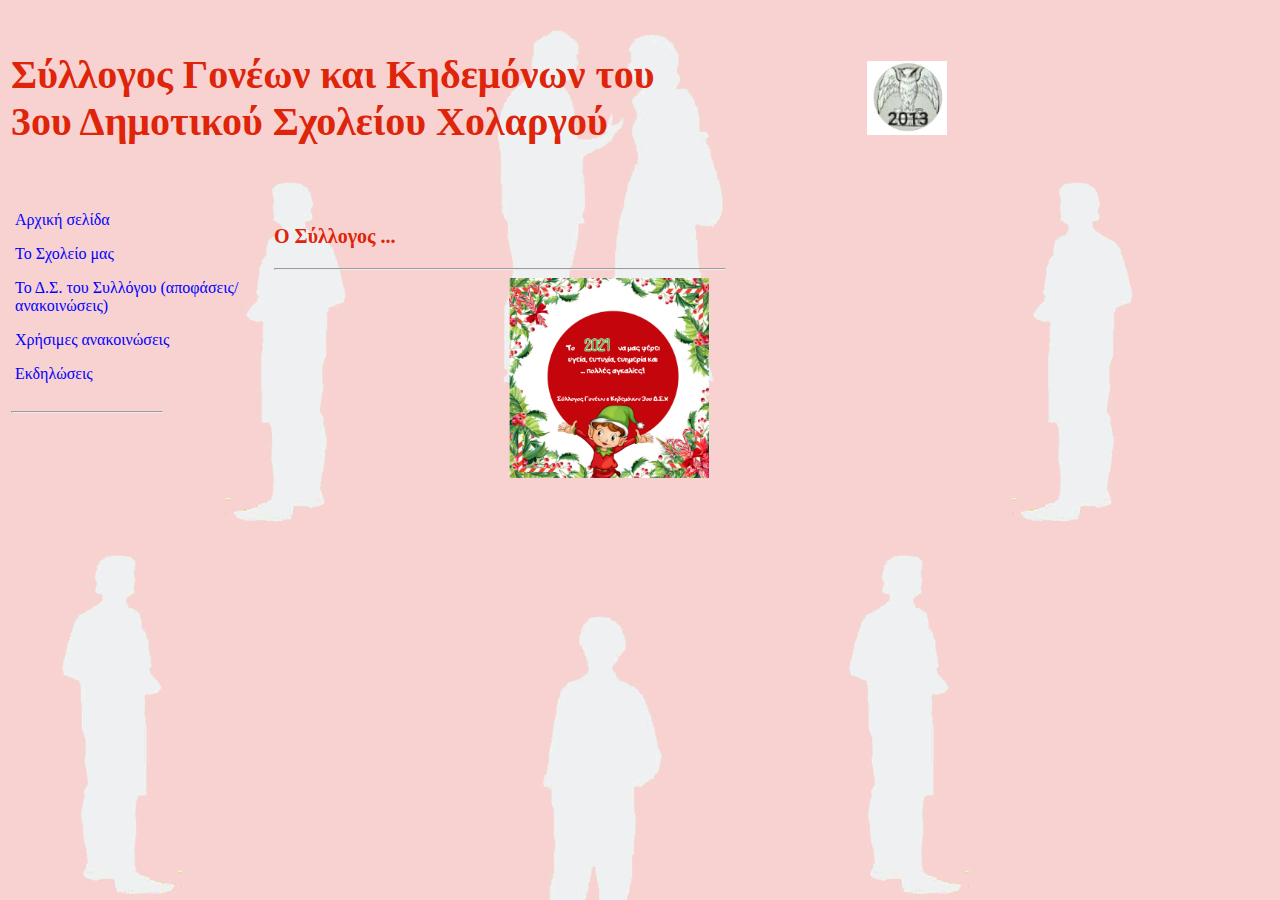
==== index.html @ 1296fcb2 "Add files via upload" ====
<!DOCTYPE html PUBLIC "-//W3C//DTD XHTML 1.0 Transitional//EN"
"http://www.w3.org/TR/xhtml1/DTD/xhtml1-transitional.dtd">
<html xmlns="http://www.w3.org/1999/xhtml">
<head>

<!-- BEGINNING OF EDITABE TITLE -->
<title>
ΣΥΛΛΟΓΟΣ ΓΟΝΕΩΝ 3ου ΔΗΜΟΤΙΚΟΥ ΧΟΛΑΡΓΟΥ</title>
<!-- END OF EDITABLE TITLE -->

<!--<meta http-equiv="Content-Type" content="text/html; charset=iso-8859-7">-->
<meta charset="utf-8">
<link href="eklaikeymena.css" rel="stylesheet" type="text/css">

<script language="JavaScript" type="text/JavaScript">
<!--


function MM_reloadPage(init) {  //reloads the window if Nav4 resized
  if (init==true) with (navigator) {if ((appName=="Netscape")&&(parseInt(appVersion)==4)) {
    document.MM_pgW=innerWidth; document.MM_pgH=innerHeight; onresize=MM_reloadPage; }}
  else if (innerWidth!=document.MM_pgW || innerHeight!=document.MM_pgH) location.reload();
}
MM_reloadPage(true);
//-->
</script>

<style type="text/css">

/* Sample CSS definition for the example list. Remove if desired */
.navlist li {
width: 135px;
background-color: #FFFFB9;
padding-bottom: 2px;
}

</style>

<link rel="stylesheet" type="text/css" href="../DROP_MENU.css" />

<script type="text/javascript" src="../DROP_MENU.js">

/***********************************************
* AnyLink CSS Menu script- © Dynamic Drive DHTML code library (www.dynamicdrive.com)
* This notice MUST stay intact for legal use
* Visit Dynamic Drive at http://www.dynamicdrive.com/ for full source code
***********************************************/

</script>

<style type="text/css">
<!--
#Layer1 {
	position:absolute;
	width:669px;
	height:249px;
	z-index:1;
	left: 274px;
	top: 205px;
}
-->
</style>
<meta http-equiv="Content-Type" content="text/html; charset=utf-8" /></head>

<body>
<table width="942"  border="0">
    <tr>
    <td width="846" valign="top"><p class="title_4"><b>Σύλλογος Γονέων και Κηδεμόνων του<br>
      3ου Δημοτικού Σχολείου Χολαργού </b></p></td>
	<td width="86"><div align="right"><img src="koukou_2.png" width="80" /></div></td>										
    </tr>
</table>

<table width="940" height="563" border="0"><!-- BEGINING OF THE BIG TABLE -->
<tr>
<td width="936" height="423" valign="top">

<table width="253" cellspacing="3">
<tr>
<td height="186">
	  <p class="title_3"><a class="proto" href="index.html">Αρχική σελίδα</a></p>
	  <p class="title_3"><a class="proto" href="to_sxoleio.html">Το Σχολείο μας</a></p>
      <p class="title_3"><a class="proto" href="DS.html">Το Δ.Σ. του Συλλόγου (αποφάσεις/ανακοινώσεις)</a></p>
      <p class="title_3"><a class="proto" href="anakoinwseis.html">Χρήσιμες ανακοινώσεις</a></p>
      <p class="title_3"><a class="proto" href="ekdilwseis.html">Εκδηλώσεις</a></p></td></tr>
</table>

<div id="Layer1">
<!-- BEGINNING OF MAIN SUBJECT -->
<p class="title_1">
<strong>Ο Σύλλογος ... </strong></p>



</p>




<hr align="left" width="450">

<center>
<img src="EYXES_2021.png" alt="ΧΡΟΝΙΑ ΠΟΛΛΑ" width="200" />

</center>


<!-- END OF MAIN SUBJECT -->
</div>
<hr align="left" width="150"></tr>
</table>






</body>
</html>
---- eklaikeymena.css ----
body {
	background-image: url(bkg_2008.gif);
}
p.title_1{
       font-family:Verdana;
	   font:bold;
	   color:#DE2409;
	   font-size:20px;
} 
p.title_2{
        font-family:Verdana;
	    color:#DE2409;
	    font-size:18px;
		font:bold;
} 
p.title_3{
       font-family:Verdana;
	   font:bold;
	   color:#0000FF;
	   font-size:16px;
} 
p.title_4{
       font-family:Verdana;
	   font:bold;
	   color:#DE2409;
	   font-size:40px;
} 
p.normal{
       font-family:Verdana;
	   font-size:12px;
} 
span.title_2{
        font-family:Verdana;
	    color:#DE2409;
	    font-size:18px;
		font:bold;
} 
span.normal{
       font-family:Verdana;
	   font-size:12px;
} 
a.proto:link{
      text-decoration:none;
	  color:#0000FF;
}	  
	   
a.proto:visited{
      text-decoration:none;
	  color:#0000FF;
}	 

a.proto:hover{
            text-decoration: none;
			color:#FF0000;
           }
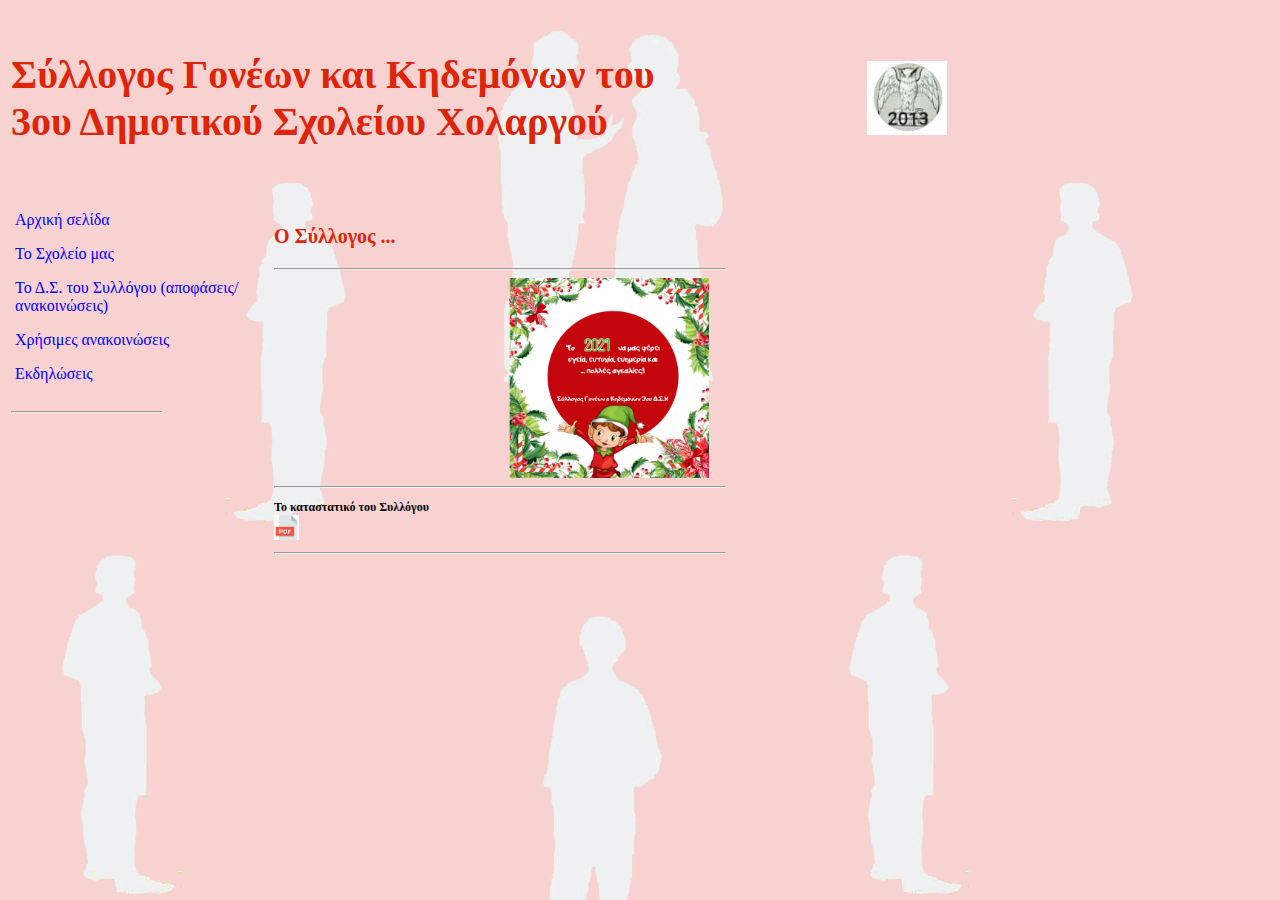
==== commit cbc2923f: "Add files via upload" ====
--- a/index.html
+++ b/index.html
@@ -105,6 +105,16 @@
 </center>
 
 
+<hr align="left" width="450">
+
+
+<p class="normal">
+<strong>Το καταστατικό του Συλλόγου</strong><br />
+<a href="ANAKOINWSEIS/KATASTATIKO_SYLLOGOY_GONEWN.pdf"><img src="pdf_sign.png" width="25" border="0" /></a>
+
+</p>
+<hr align="left" width="450">
+
 <!-- END OF MAIN SUBJECT -->
 </div>
 <hr align="left" width="150"></tr>
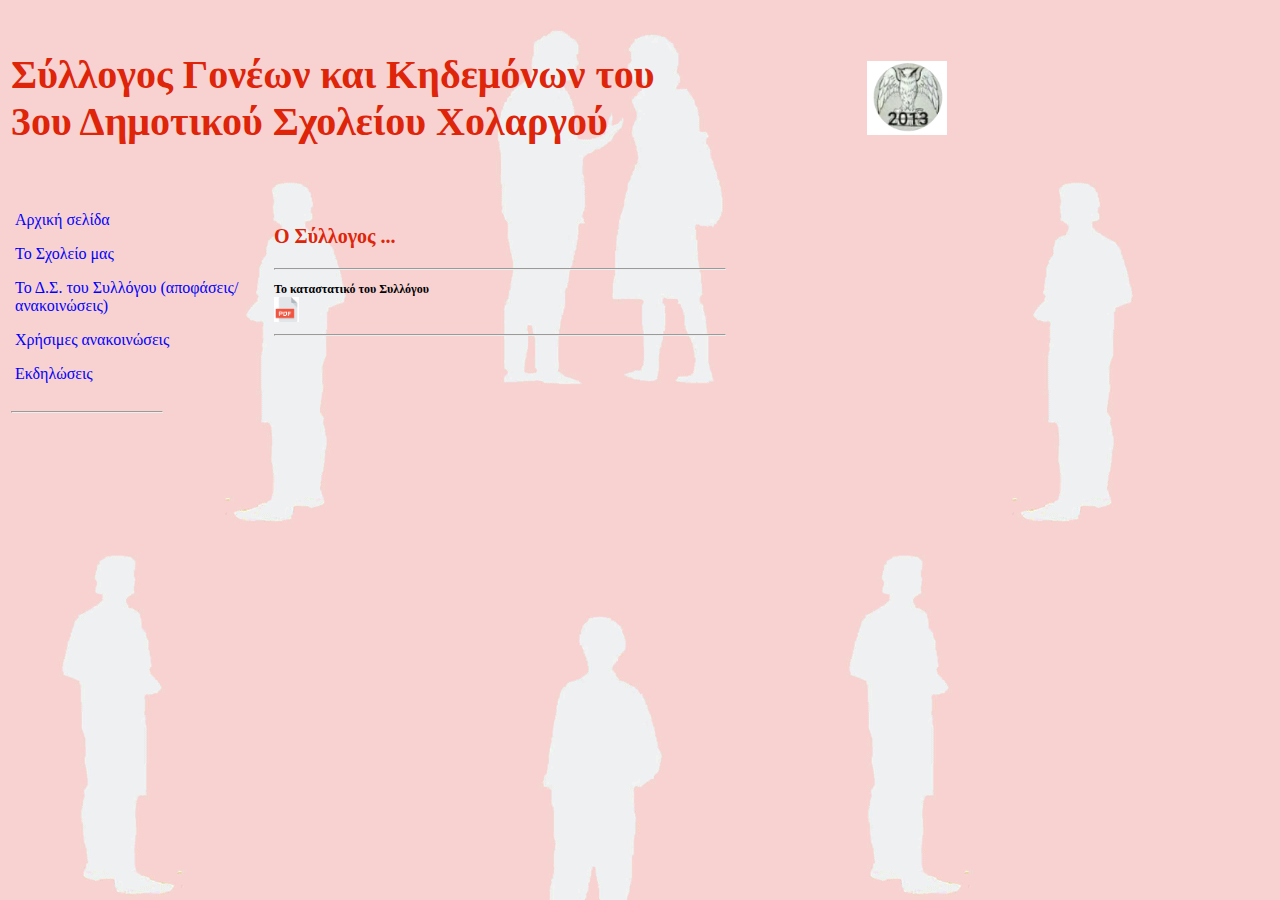
==== commit c33a1b8d: "Add files via upload" ====
--- a/index.html
+++ b/index.html
@@ -98,7 +98,7 @@
 
 
 <hr align="left" width="450">
-
+<!--
 <center>
 <img src="EYXES_2021.png" alt="ΧΡΟΝΙΑ ΠΟΛΛΑ" width="200" />
 
@@ -106,7 +106,7 @@
 
 
 <hr align="left" width="450">
-
+-->
 
 <p class="normal">
 <strong>Το καταστατικό του Συλλόγου</strong><br />
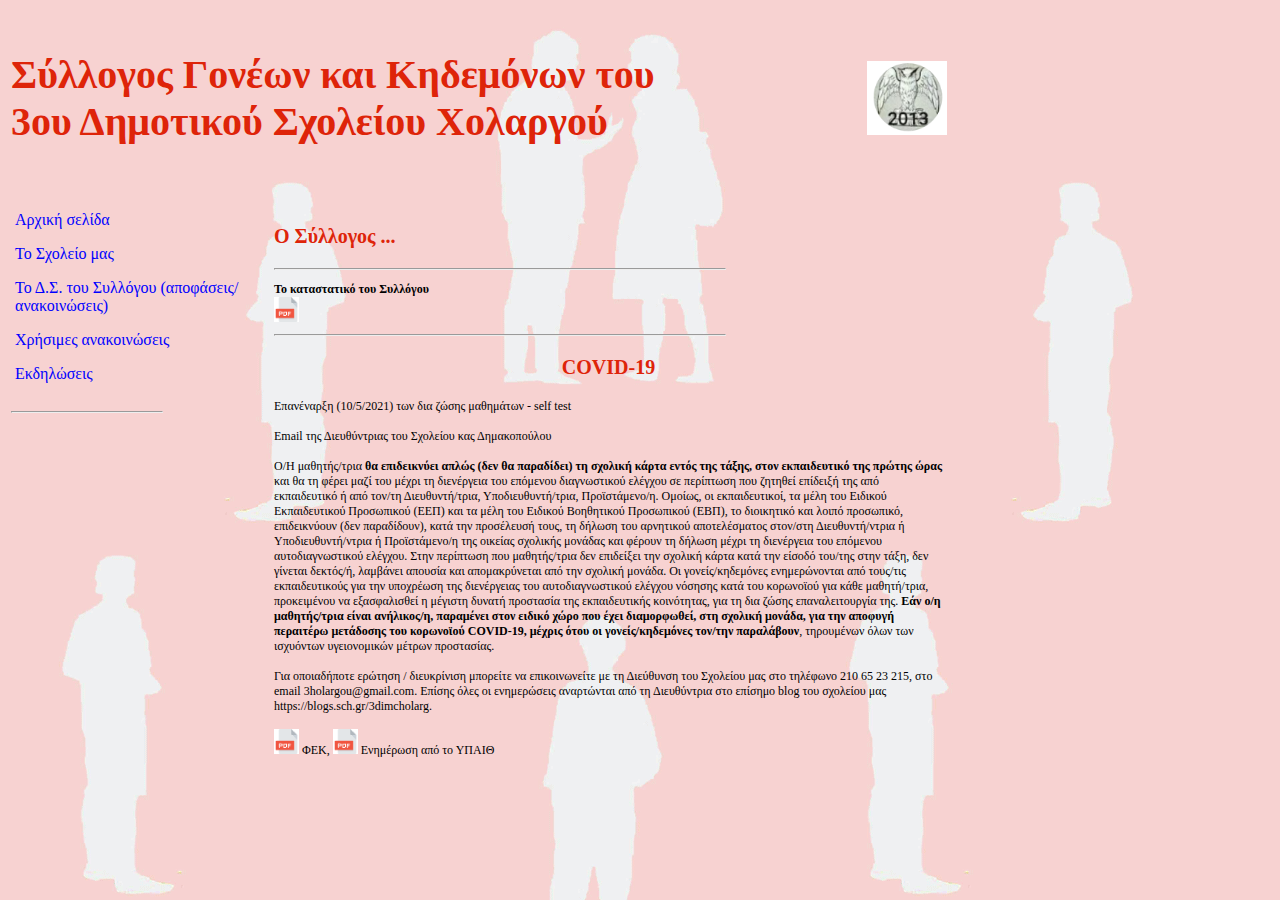
==== commit 25e294d8: "Add files via upload" ====
--- a/index.html
+++ b/index.html
@@ -71,7 +71,7 @@
     </tr>
 </table>
 
-<table width="940" height="563" border="0"><!-- BEGINING OF THE BIG TABLE -->
+<table width="940" height="696" border="0"><!-- BEGINING OF THE BIG TABLE -->
 <tr>
 <td width="936" height="423" valign="top">
 
@@ -115,6 +115,41 @@
 </p>
 <hr align="left" width="450">
 
+<p align="center" class="title_1">
+<strong>COVID-19</strong>
+</p>
+
+<p class="normal">
+Επανέναρξη (10/5/2021) των δια ζώσης μαθημάτων - self test<br />
+<br />
+Email της Διευθύντριας του Σχολείου κας Δημακοπούλου<br />
+<br />
+Ο/Η μαθητής/τρια 
+<strong>θα επιδεικνύει απλώς (δεν θα παραδίδει) τη σχολική κάρτα εντός της τάξης, στον εκπαιδευτικό της πρώτης ώρας</strong> 
+και θα τη φέρει μαζί του μέχρι τη διενέργεια του επόμενου διαγνωστικού ελέγχου σε περίπτωση που ζητηθεί επίδειξή της από εκπαιδευτικό 
+ή από τον/τη Διευθυντή/τρια, Υποδιευθυντή/τρια, Προϊστάμενο/η. Ομοίως, οι εκπαιδευτικοί, τα μέλη του Ειδικού Εκπαιδευτικού Προσωπικού (ΕΕΠ) 
+και τα μέλη του Ειδικού Βοηθητικού Προσωπικού (ΕΒΠ), το διοικητικό και λοιπό προσωπικό, επιδεικνύουν (δεν παραδίδουν), κατά την προσέλευσή τους, 
+τη δήλωση του αρνητικού αποτελέσματος στον/στη Διευθυντή/ντρια ή Υποδιευθυντή/ντρια ή Προϊστάμενο/η της οικείας σχολικής μονάδας και φέρουν 
+τη δήλωση μέχρι τη διενέργεια του επόμενου αυτοδιαγνωστικού ελέγχου. Στην περίπτωση που μαθητής/τρια δεν επιδείξει την σχολική κάρτα κατά 
+την είσοδό του/της στην τάξη, δεν γίνεται δεκτός/ή, λαμβάνει απουσία και απομακρύνεται από την σχολική μονάδα. Οι γονείς/κηδεμόνες ενημερώνονται 
+από τους/τις εκπαιδευτικούς για την υποχρέωση της διενέργειας του αυτοδιαγνωστικού ελέγχου νόσησης κατά του κορωνοϊού για κάθε μαθητή/τρια, 
+προκειμένου να εξασφαλισθεί η μέγιστη δυνατή προστασία της εκπαιδευτικής κοινότητας, για τη δια ζώσης επαναλειτουργία της. 
+<strong>Εάν ο/η μαθητής/τρια είναι ανήλικος/η, παραμένει στον ειδικό χώρο που έχει διαμορφωθεί, στη σχολική μονάδα, 
+για την αποφυγή περαιτέρω μετάδοσης του κορωνοϊού COVID-19, μέχρις ότου οι γονείς/κηδεμόνες τον/την παραλάβουν</strong>, 
+τηρουμένων όλων των ισχυόντων υγειονομικών μέτρων προστασίας.<br />
+<br />
+Για οποιαδήποτε ερώτηση / διευκρίνιση μπορείτε να επικοινωνείτε με τη Διεύθυνση του Σχολείου μας στο τηλέφωνο 210 65 23 215, 
+στο email 3holargou@gmail.com. Eπίσης όλες οι ενημερώσεις αναρτώνται από τη Διευθύντρια στο επίσημο blog του σχολείου 
+μας https://blogs.sch.gr/3dimcholarg.
+<br /><br />
+<a href="ANAKOINWSEIS/COVID_FEK.pdf"><img src="pdf_sign.png" width="25" border="0" /></a> ΦΕΚ,
+<a href="ANAKOINWSEIS/COVID_ENHMERWSH.pdf"><img src="pdf_sign.png" width="25" border="0" /></a> Ενημέρωση από το ΥΠΑΙΘ
+</p>
+
+
+
+
+
 <!-- END OF MAIN SUBJECT -->
 </div>
 <hr align="left" width="150"></tr>
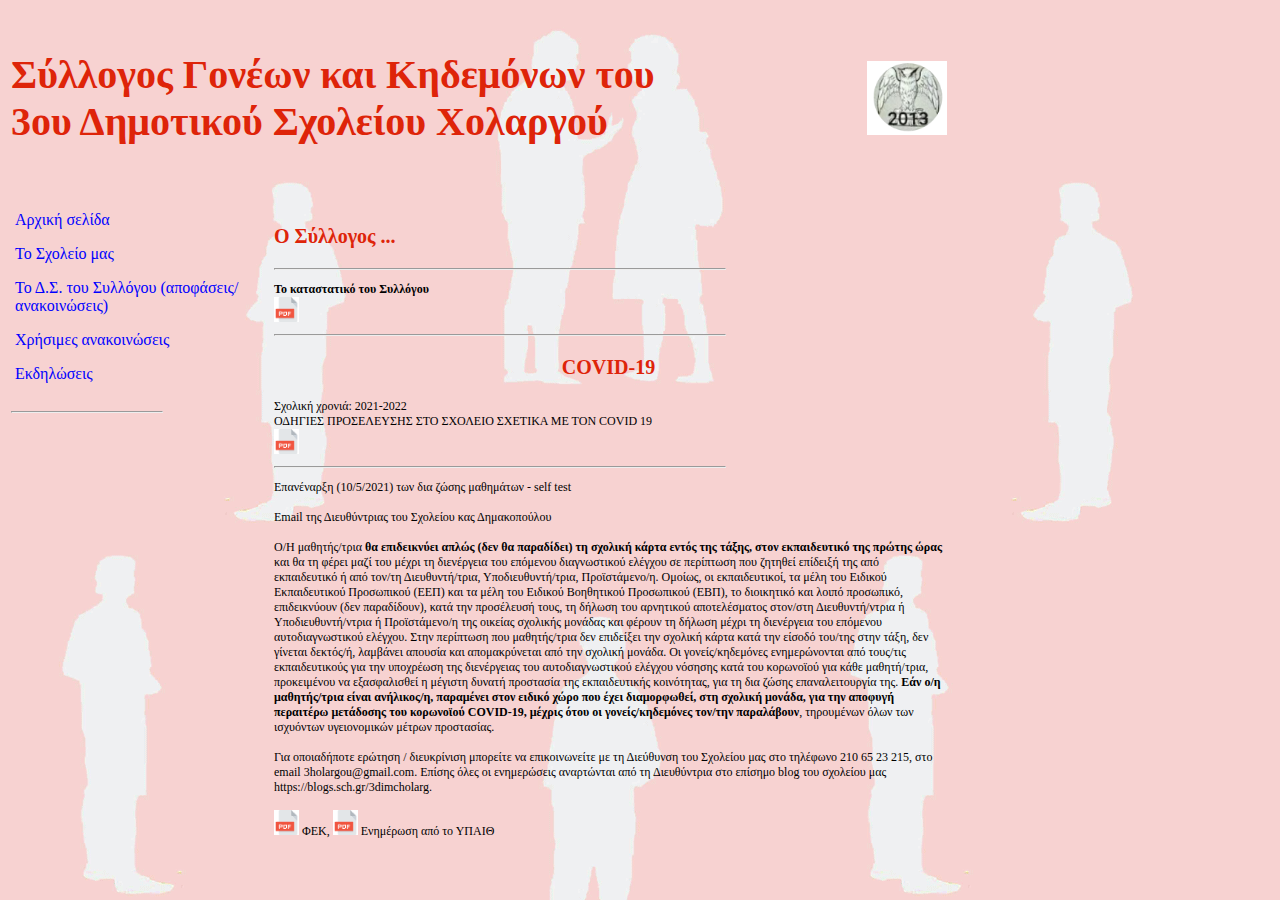
==== commit 7eeb7ae7: "Add files via upload" ====
--- a/index.html
+++ b/index.html
@@ -120,6 +120,17 @@
 </p>
 
 <p class="normal">
+Σχολική χρονιά: 2021-2022<br/>
+ΟΔΗΓΙΕΣ ΠΡΟΣΕΛΕΥΣΗΣ ΣΤΟ ΣΧΟΛΕΙΟ ΣΧΕΤΙΚΑ ΜΕ ΤΟN COVID 19<br/>
+<a href="ANAKOINWSEIS/ΑΝΑΚΟΙΝΩΣΗ COVID 2021.pdf"><img src="pdf_sign.png" width="25" border="0" /></a>
+
+</p>
+
+
+
+<hr align="left" width="450">
+
+<p class="normal">
 Επανέναρξη (10/5/2021) των δια ζώσης μαθημάτων - self test<br />
 <br />
 Email της Διευθύντριας του Σχολείου κας Δημακοπούλου<br />
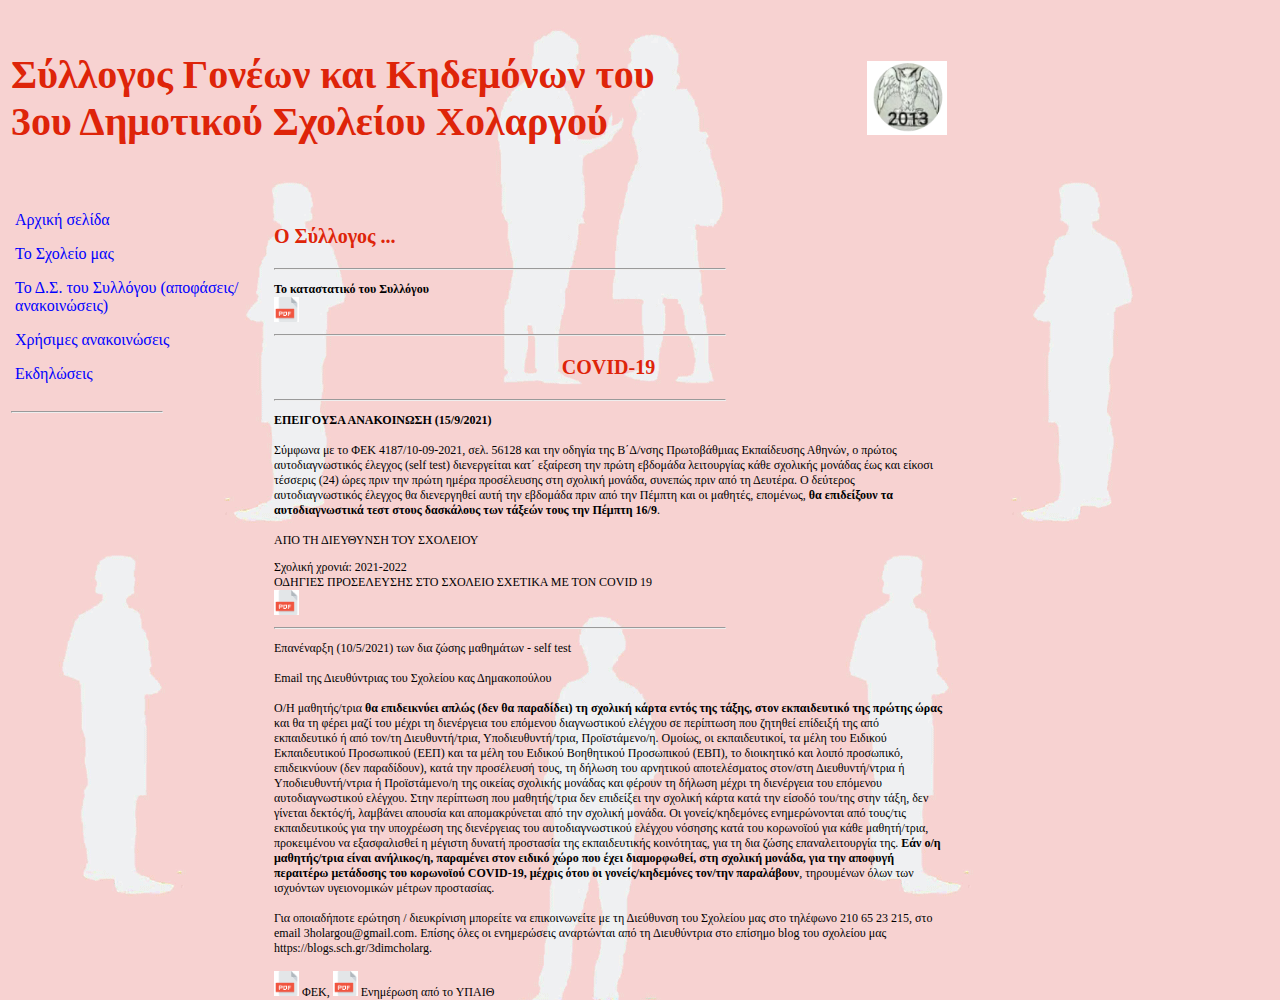
==== commit 49a7c0b4: "Add files via upload" ====
--- a/index.html
+++ b/index.html
@@ -119,6 +119,22 @@
 <strong>COVID-19</strong>
 </p>
 
+<hr align="left" width="450">
+
+<p class="normal">
+<strong>ΕΠΕΙΓΟΥΣΑ ΑΝΑΚΟΙΝΩΣΗ (15/9/2021) </strong><br/>
+<br/>
+Σύμφωνα με το ΦΕΚ 4187/10-09-2021, σελ. 56128 και την οδηγία της Β΄Δ/νσης Πρωτοβάθμιας Εκπαίδευσης Αθηνών, 
+ο πρώτος αυτοδιαγνωστικός έλεγχος (self test) διενεργείται κατ΄ εξαίρεση την πρώτη εβδομάδα λειτουργίας κάθε σχολικής μονάδας 
+έως και είκοσι τέσσερις (24) ώρες πριν την πρώτη ημέρα προσέλευσης στη σχολική μονάδα, συνεπώς πριν από τη Δευτέρα. 
+Ο δεύτερος αυτοδιαγνωστικός έλεγχος θα διενεργηθεί αυτή την εβδομάδα πριν από την Πέμπτη και οι μαθητές, επομένως, 
+<strong>θα επιδείξουν τα αυτοδιαγνωστικά τεστ στους δασκάλους των τάξεών τους την Πέμπτη 16/9</strong>.<br/> <br/>                                                       
+ΑΠΟ ΤΗ ΔΙΕΥΘΥΝΣΗ ΤΟΥ ΣΧΟΛΕΙΟΥ  
+
+
+
+</p>
+
 <p class="normal">
 Σχολική χρονιά: 2021-2022<br/>
 ΟΔΗΓΙΕΣ ΠΡΟΣΕΛΕΥΣΗΣ ΣΤΟ ΣΧΟΛΕΙΟ ΣΧΕΤΙΚΑ ΜΕ ΤΟN COVID 19<br/>
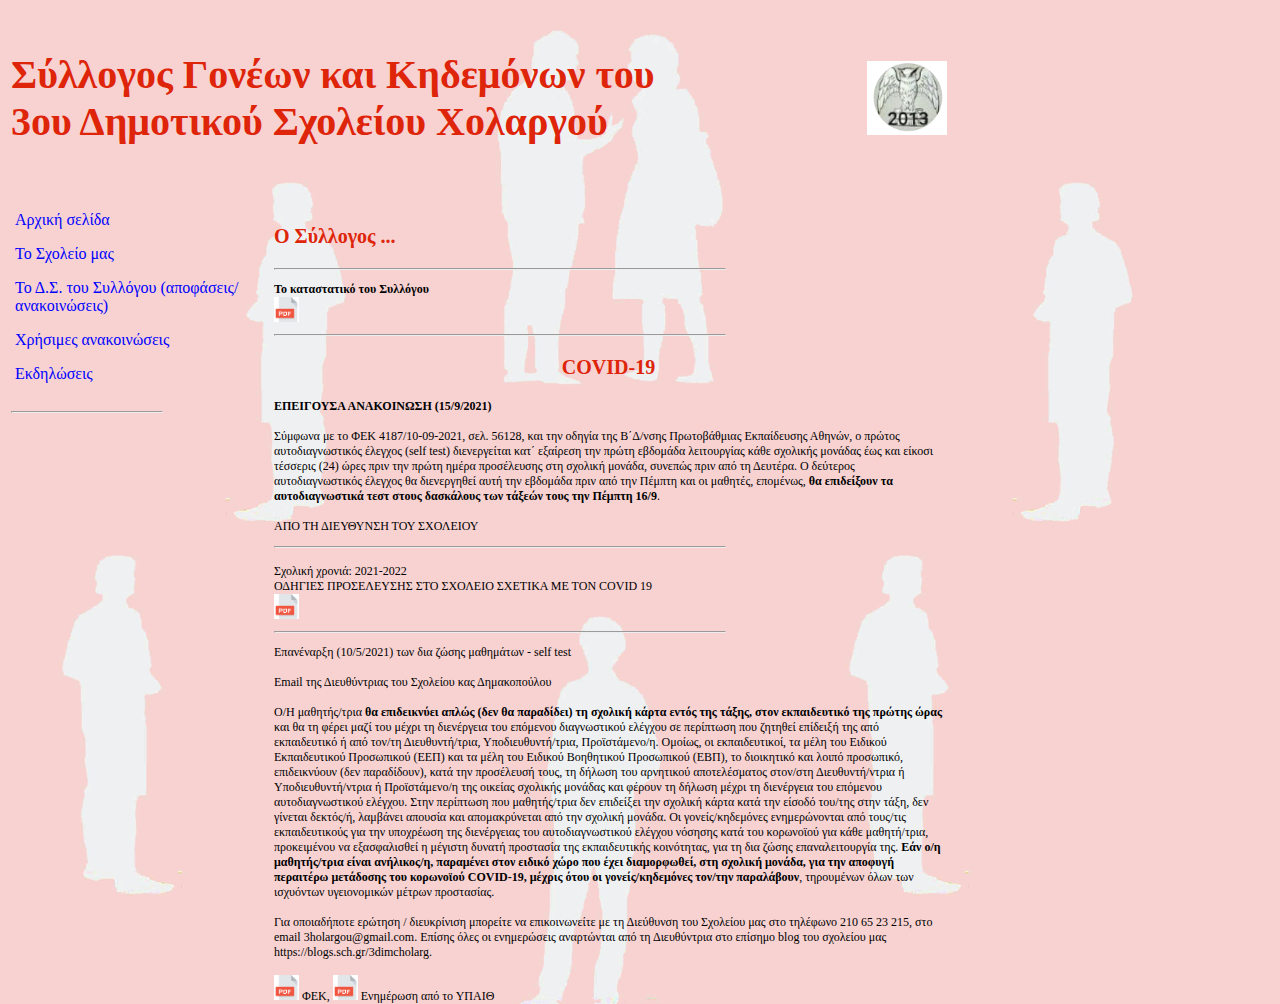
==== commit 3b8a5218: "Add files via upload" ====
--- a/index.html
+++ b/index.html
@@ -119,19 +119,19 @@
 <strong>COVID-19</strong>
 </p>
 
-<hr align="left" width="450">
+
 
 <p class="normal">
 <strong>ΕΠΕΙΓΟΥΣΑ ΑΝΑΚΟΙΝΩΣΗ (15/9/2021) </strong><br/>
 <br/>
-Σύμφωνα με το ΦΕΚ 4187/10-09-2021, σελ. 56128 και την οδηγία της Β΄Δ/νσης Πρωτοβάθμιας Εκπαίδευσης Αθηνών, 
+Σύμφωνα με το ΦΕΚ 4187/10-09-2021, σελ. 56128, και την οδηγία της Β΄Δ/νσης Πρωτοβάθμιας Εκπαίδευσης Αθηνών, 
 ο πρώτος αυτοδιαγνωστικός έλεγχος (self test) διενεργείται κατ΄ εξαίρεση την πρώτη εβδομάδα λειτουργίας κάθε σχολικής μονάδας 
 έως και είκοσι τέσσερις (24) ώρες πριν την πρώτη ημέρα προσέλευσης στη σχολική μονάδα, συνεπώς πριν από τη Δευτέρα. 
 Ο δεύτερος αυτοδιαγνωστικός έλεγχος θα διενεργηθεί αυτή την εβδομάδα πριν από την Πέμπτη και οι μαθητές, επομένως, 
 <strong>θα επιδείξουν τα αυτοδιαγνωστικά τεστ στους δασκάλους των τάξεών τους την Πέμπτη 16/9</strong>.<br/> <br/>                                                       
 ΑΠΟ ΤΗ ΔΙΕΥΘΥΝΣΗ ΤΟΥ ΣΧΟΛΕΙΟΥ  
 
-
+<hr align="left" width="450">
 
 </p>
 
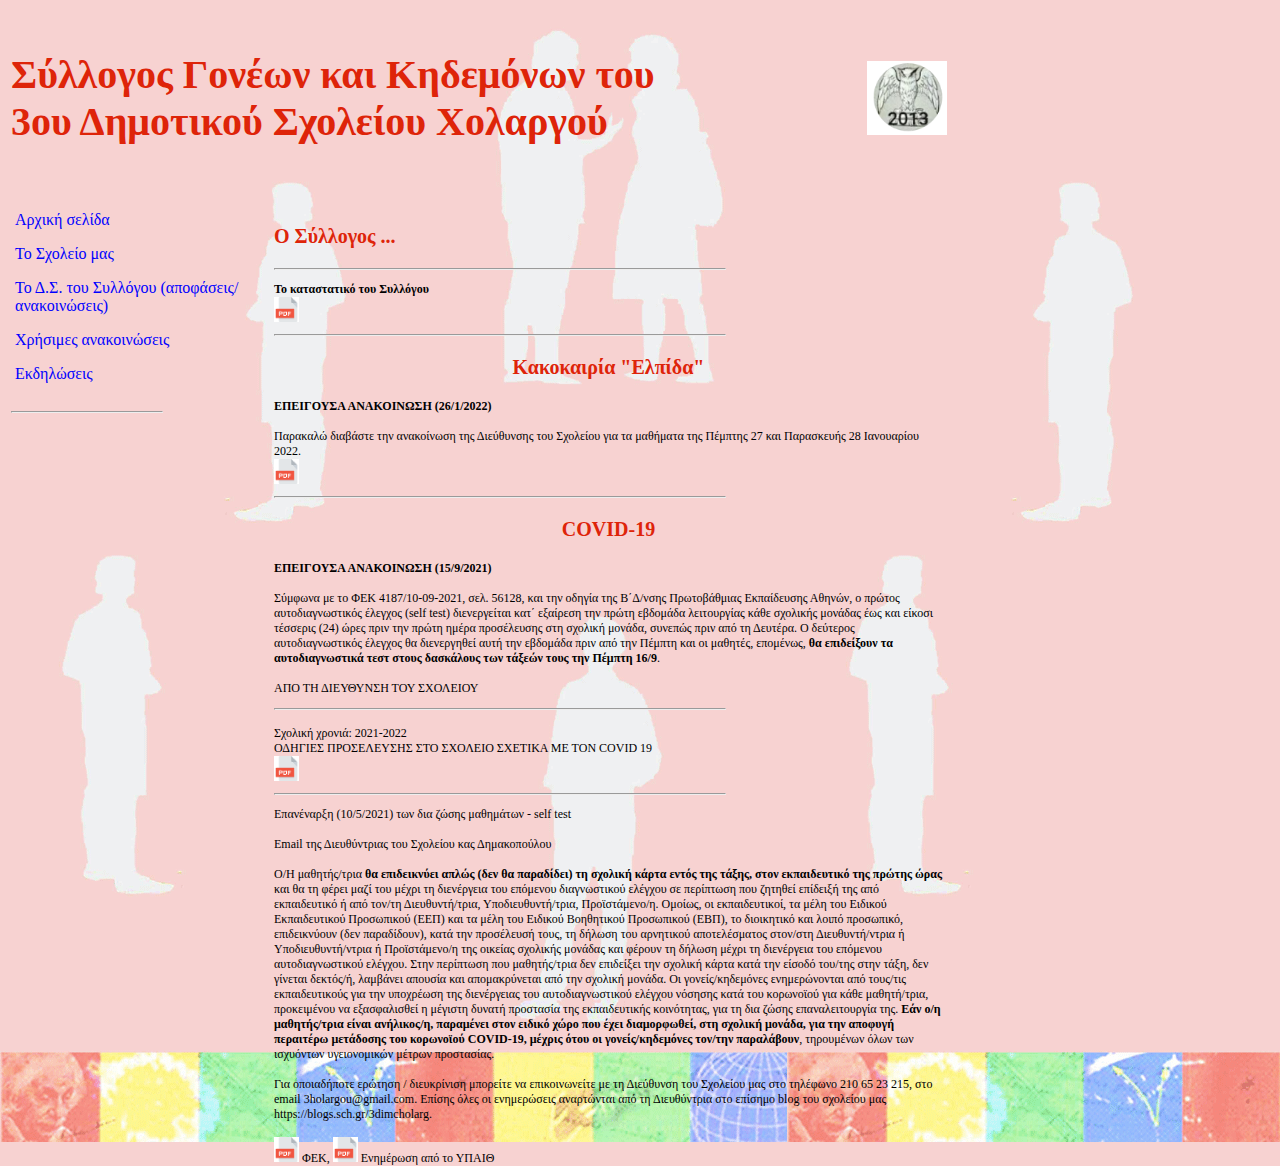
==== commit 8d04b437: "Add files via upload" ====
--- a/index.html
+++ b/index.html
@@ -113,6 +113,20 @@
 <a href="ANAKOINWSEIS/KATASTATIKO_SYLLOGOY_GONEWN.pdf"><img src="pdf_sign.png" width="25" border="0" /></a>
 
 </p>
+<hr align="left" width="450">
+
+
+<p align="center" class="title_1">
+<strong>Κακοκαιρία "Ελπίδα"</strong>
+</p>
+
+<p class="normal">
+<strong>ΕΠΕΙΓΟΥΣΑ ΑΝΑΚΟΙΝΩΣΗ (26/1/2022) </strong><br/>
+<br/>
+Παρακαλώ διαβάστε την ανακοίνωση της Διεύθυνσης του Σχολείου για τα μαθήματα της
+Πέμπτης 27 και Παρασκευής 28 Ιανουαρίου 2022.<br/>
+<a href="ANAKOINWSEIS/THLEKPAIDEYSH_26-27012022.pdf"><img src="pdf_sign.png" width="25" border="0" /></a>
+
 <hr align="left" width="450">
 
 <p align="center" class="title_1">
